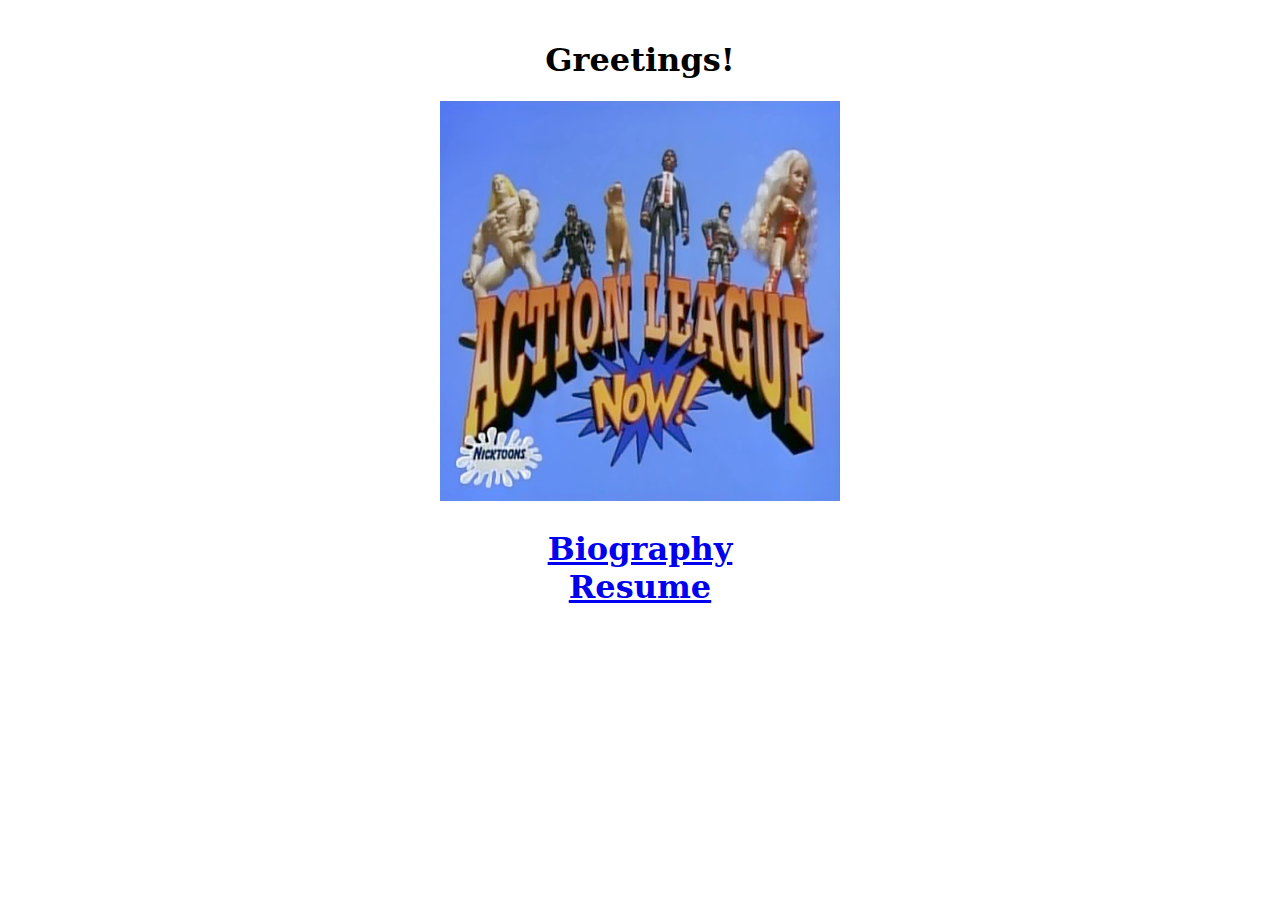
==== index.html @ ce099e4f "index photo and css" ====
<!doctype html>
<html>
  <head>
    <title>Joshua A. Hartigan</title>
    <link rel="stylesheet" href="mystyle.css" />
  </head>
  <h1>Greetings!</h1>
<h1><img src="kablam.png" width="400" height="400" /></h1>
  <body>
    <h1>
    <section>
        <a href="bio.html">Biography</a>
    </section>
    <section> <a href="resume.html">Resume</a>
    </section>
    </h1>
  </body>
</html>
---- mystyle.css ----
html{
    margin:10px;
    padding:10px;
}

body{
    font-family: 'baskerville', 'palatino linotype', 'serif';
    text-align:center;
}

h1{
    text-align:center;
}

h2{
    text-align:left;
}
h3{
    text-align:center;
    font-size:12px;
}
p {
    text-align:left;
}

ul {
  border: 10px solid #69b;
  padding-right:100px;
}

li {
    width:100px;
    height:150px;
}
#warning { color:red; font-size:48px; }
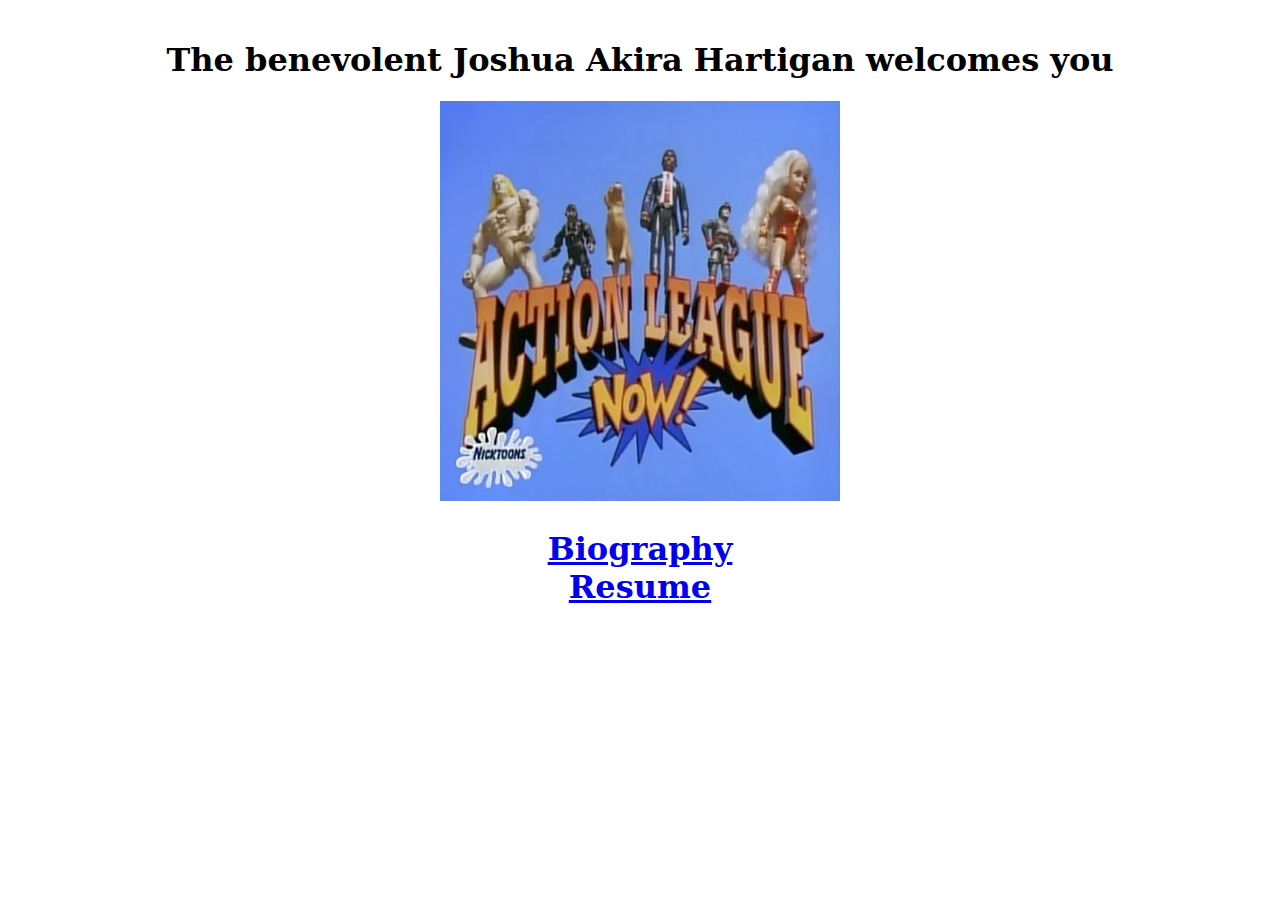
==== commit 3e4a8bde: "final index" ====
--- a/index.html
+++ b/index.html
@@ -1,10 +1,10 @@
 <!doctype html>
 <html>
   <head>
-    <title>Joshua A. Hartigan</title>
+    <title>KABLAM!</title>
     <link rel="stylesheet" href="mystyle.css" />
   </head>
-  <h1>Greetings!</h1>
+  <h1>The benevolent Joshua Akira Hartigan welcomes you</h1>
 <h1><img src="kablam.png" width="400" height="400" /></h1>
   <body>
     <h1>
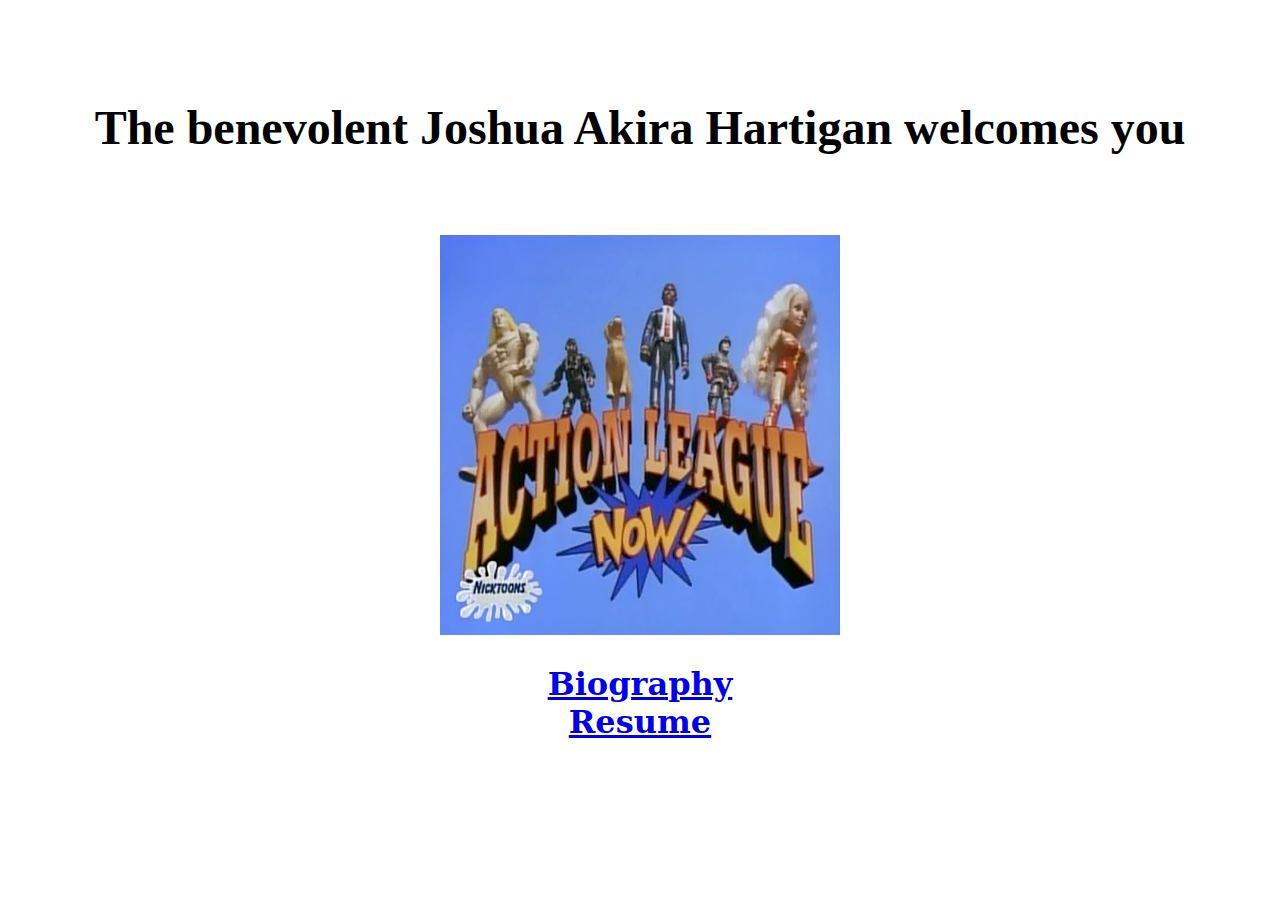
==== commit 8d665a2a: "new index font" ====
--- a/index.html
+++ b/index.html
@@ -4,7 +4,7 @@
     <title>KABLAM!</title>
     <link rel="stylesheet" href="mystyle.css" />
   </head>
-  <h1>The benevolent Joshua Akira Hartigan welcomes you</h1>
+  <h5>The benevolent Joshua Akira Hartigan welcomes you</h5>
 <h1><img src="kablam.png" width="400" height="400" /></h1>
   <body>
     <h1>
--- a/mystyle.css
+++ b/mystyle.css
@@ -19,13 +19,19 @@
     text-align:center;
     font-size:12px;
 }
+
+h5{
+    text-align:center;
+    font-size:48px;
+    font-family: 'Castellar';
+}
+
 p {
     text-align:left;
 }
 
 ul {
   border: 10px solid #69b;
-  padding-right:100px;
 }
 
 li {
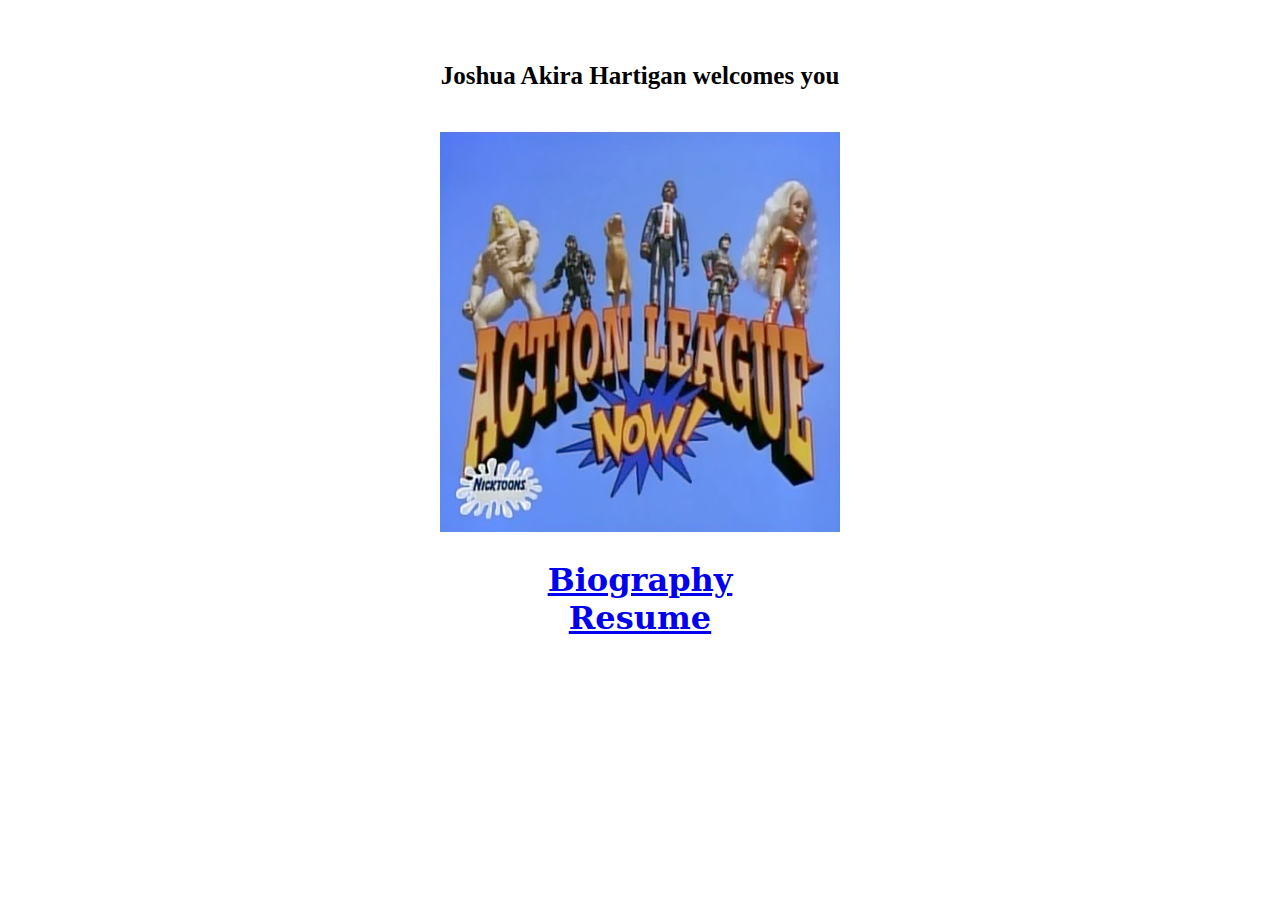
==== commit 3fe3f352: "wording change" ====
--- a/index.html
+++ b/index.html
@@ -4,7 +4,7 @@
     <title>KABLAM!</title>
     <link rel="stylesheet" href="mystyle.css" />
   </head>
-  <h5>The benevolent Joshua Akira Hartigan welcomes you</h5>
+  <h5>Joshua Akira Hartigan welcomes you</h5>
 <h1><img src="kablam.png" width="400" height="400" /></h1>
   <body>
     <h1>
--- a/mystyle.css
+++ b/mystyle.css
@@ -22,7 +22,7 @@
 
 h5{
     text-align:center;
-    font-size:48px;
+    font-size:25px;
     font-family: 'Castellar';
 }
 
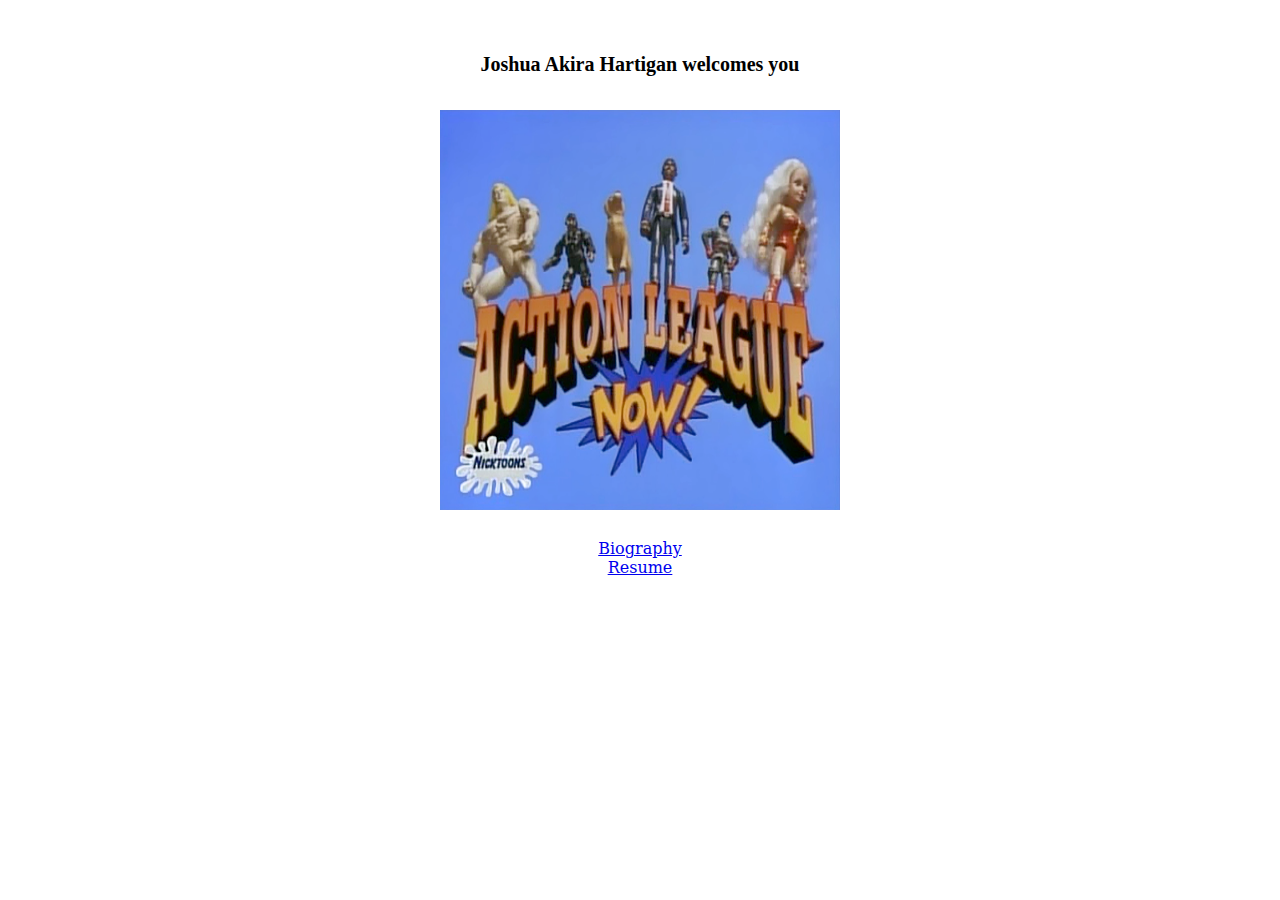
==== commit f74cb59c: "fixing errors" ====
--- a/index.html
+++ b/index.html
@@ -5,14 +5,9 @@
     <link rel="stylesheet" href="mystyle.css" />
   </head>
   <h5>Joshua Akira Hartigan welcomes you</h5>
-<h1><img src="kablam.png" width="400" height="400" /></h1>
-  <body>
-    <h1>
-    <section>
-        <a href="bio.html">Biography</a>
+<h1><img src="kablam.png" width="400" height="400" alt="KABLAM profile"/></h1>
+  <body><section><a href="bio.html">Biography</a>
     </section>
     <section> <a href="resume.html">Resume</a>
-    </section>
-    </h1>
-  </body>
+    </section></body>
 </html>
--- a/mystyle.css
+++ b/mystyle.css
@@ -14,6 +14,7 @@
 
 h2{
     text-align:left;
+    font-size:15px;
 }
 h3{
     text-align:center;
@@ -22,7 +23,7 @@
 
 h5{
     text-align:center;
-    font-size:25px;
+    font-size:20px;
     font-family: 'Castellar';
 }
 
@@ -30,12 +31,39 @@
     text-align:left;
 }
 
-ul {
-  border: 10px solid #69b;
+h6{
+  text-align:left;
+  width:200px;
+  height:100px;  
 }
 
+h7{
+  text-align:left;
+  width:200px;
+  height:170px;  
+}
+
+h8{
+  text-align:left;
+  width:200px;
+  height:130px; 
+}
+h9{
+  text-align:left;
+  width:200px;
+  height:150px;  
+}
+h10{
+    text-align:left;
+    width:200px;
+  height:500px;
+}
+
+ul{
+    border: 1em solid #69b;
+}
 li {
-    width:100px;
-    height:150px;
+   font-size:10px;
+   font-family: 'Century';
 }
-#warning { color:red; font-size:48px; }
+
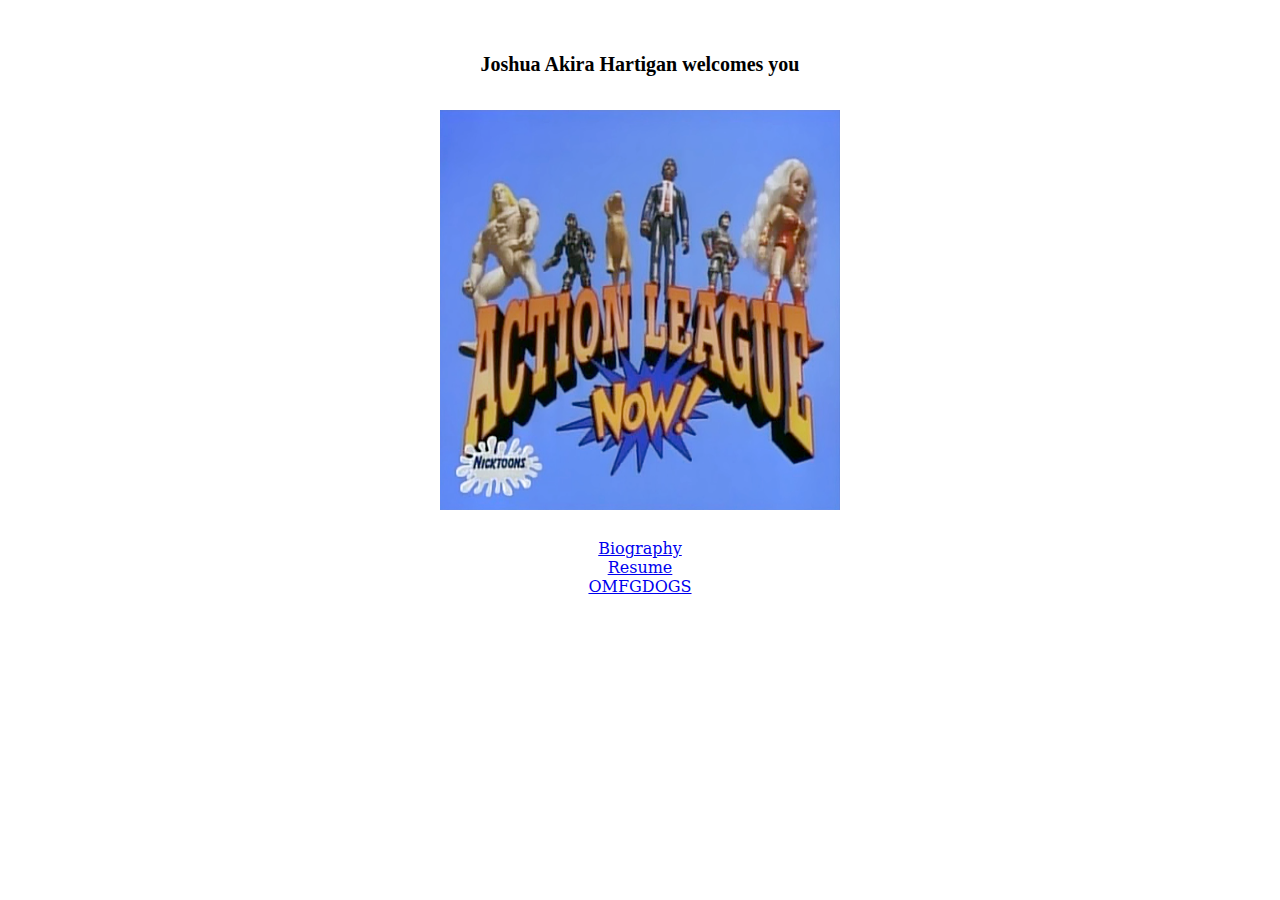
==== commit 2ce227e3: "linked omfgdogs to git homepage" ====
--- a/index.html
+++ b/index.html
@@ -2,12 +2,13 @@
 <html>
   <head>
     <title>KABLAM!</title>
-    <link rel="stylesheet" href="mystyle.css" />
+    <meta charset="UTF-8"><link rel="stylesheet" href="mystyle.css" />
   </head>
   <h5>Joshua Akira Hartigan welcomes you</h5>
 <h1><img src="kablam.png" width="400" height="400" alt="KABLAM profile"/></h1>
-  <body><section><a href="bio.html">Biography</a>
+ <section><a href="bio.html">Biography</a>
     </section>
     <section> <a href="resume.html">Resume</a>
-    </section></body>
+    </section>
+<section><a href="/comp20-jhartigan/omfgdogs/index.html">OMFGDOGS</a></section>
 </html>
--- a/mystyle.css
+++ b/mystyle.css
@@ -31,39 +31,12 @@
     text-align:left;
 }
 
-h6{
-  text-align:left;
-  width:200px;
-  height:100px;  
-}
-
-h7{
-  text-align:left;
-  width:200px;
-  height:170px;  
-}
-
-h8{
-  text-align:left;
-  width:200px;
-  height:130px; 
-}
-h9{
-  text-align:left;
-  width:200px;
-  height:150px;  
-}
-h10{
-    text-align:left;
-    width:200px;
-  height:500px;
-}
-
 ul{
     border: 1em solid #69b;
 }
 li {
    font-size:10px;
    font-family: 'Century';
+   text-align:left;
 }
 
